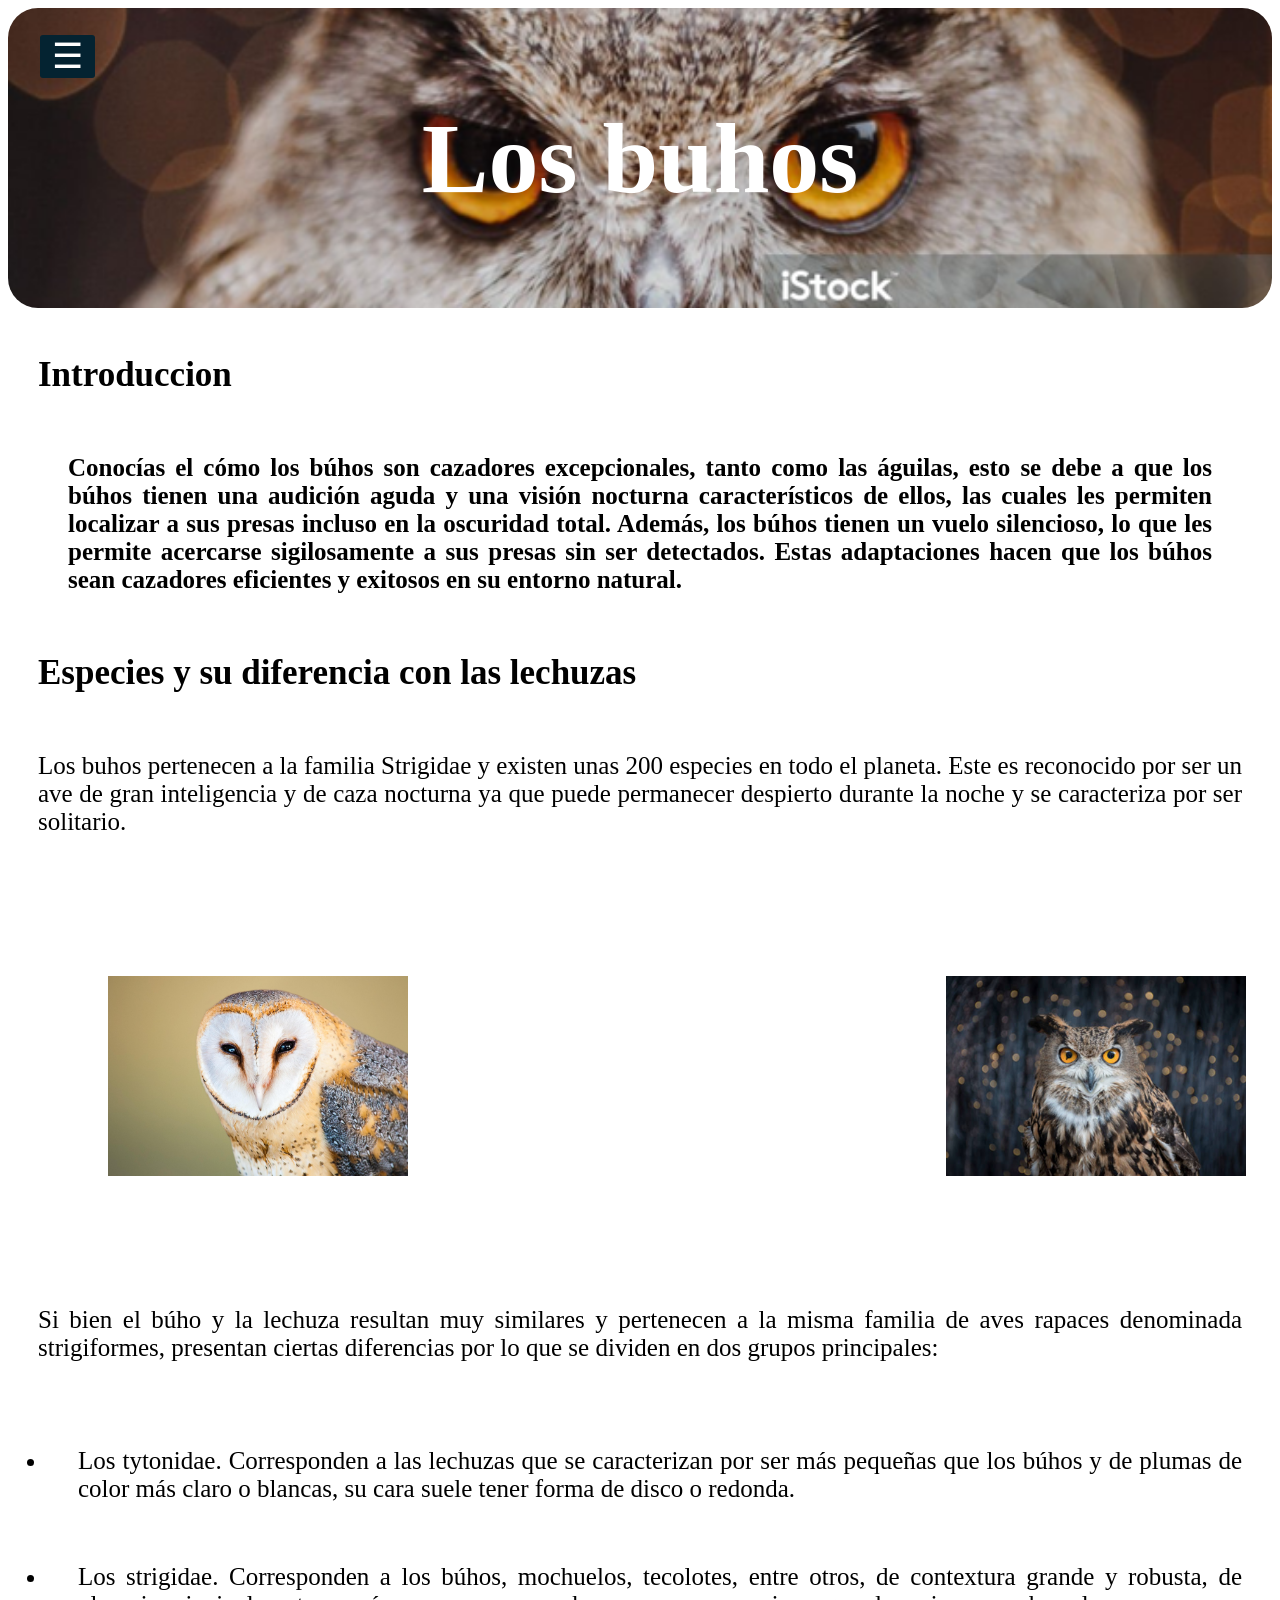
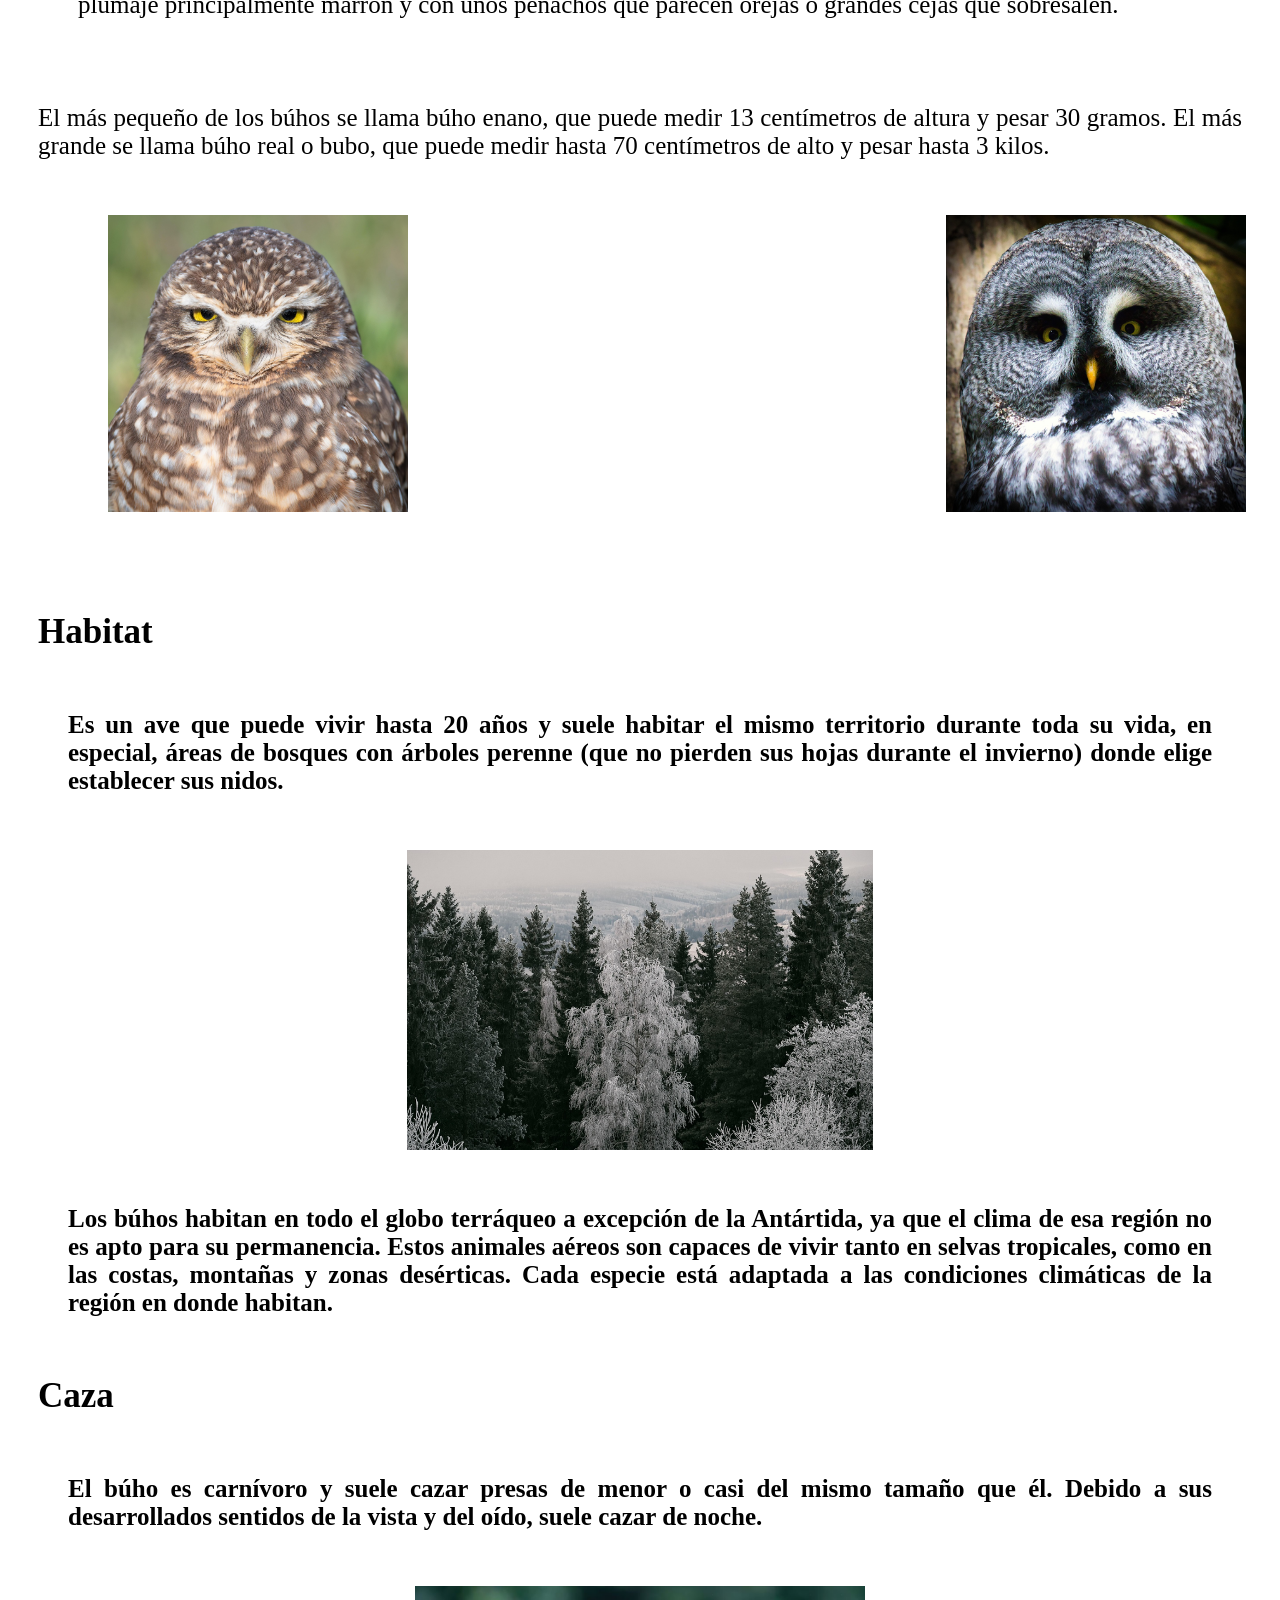
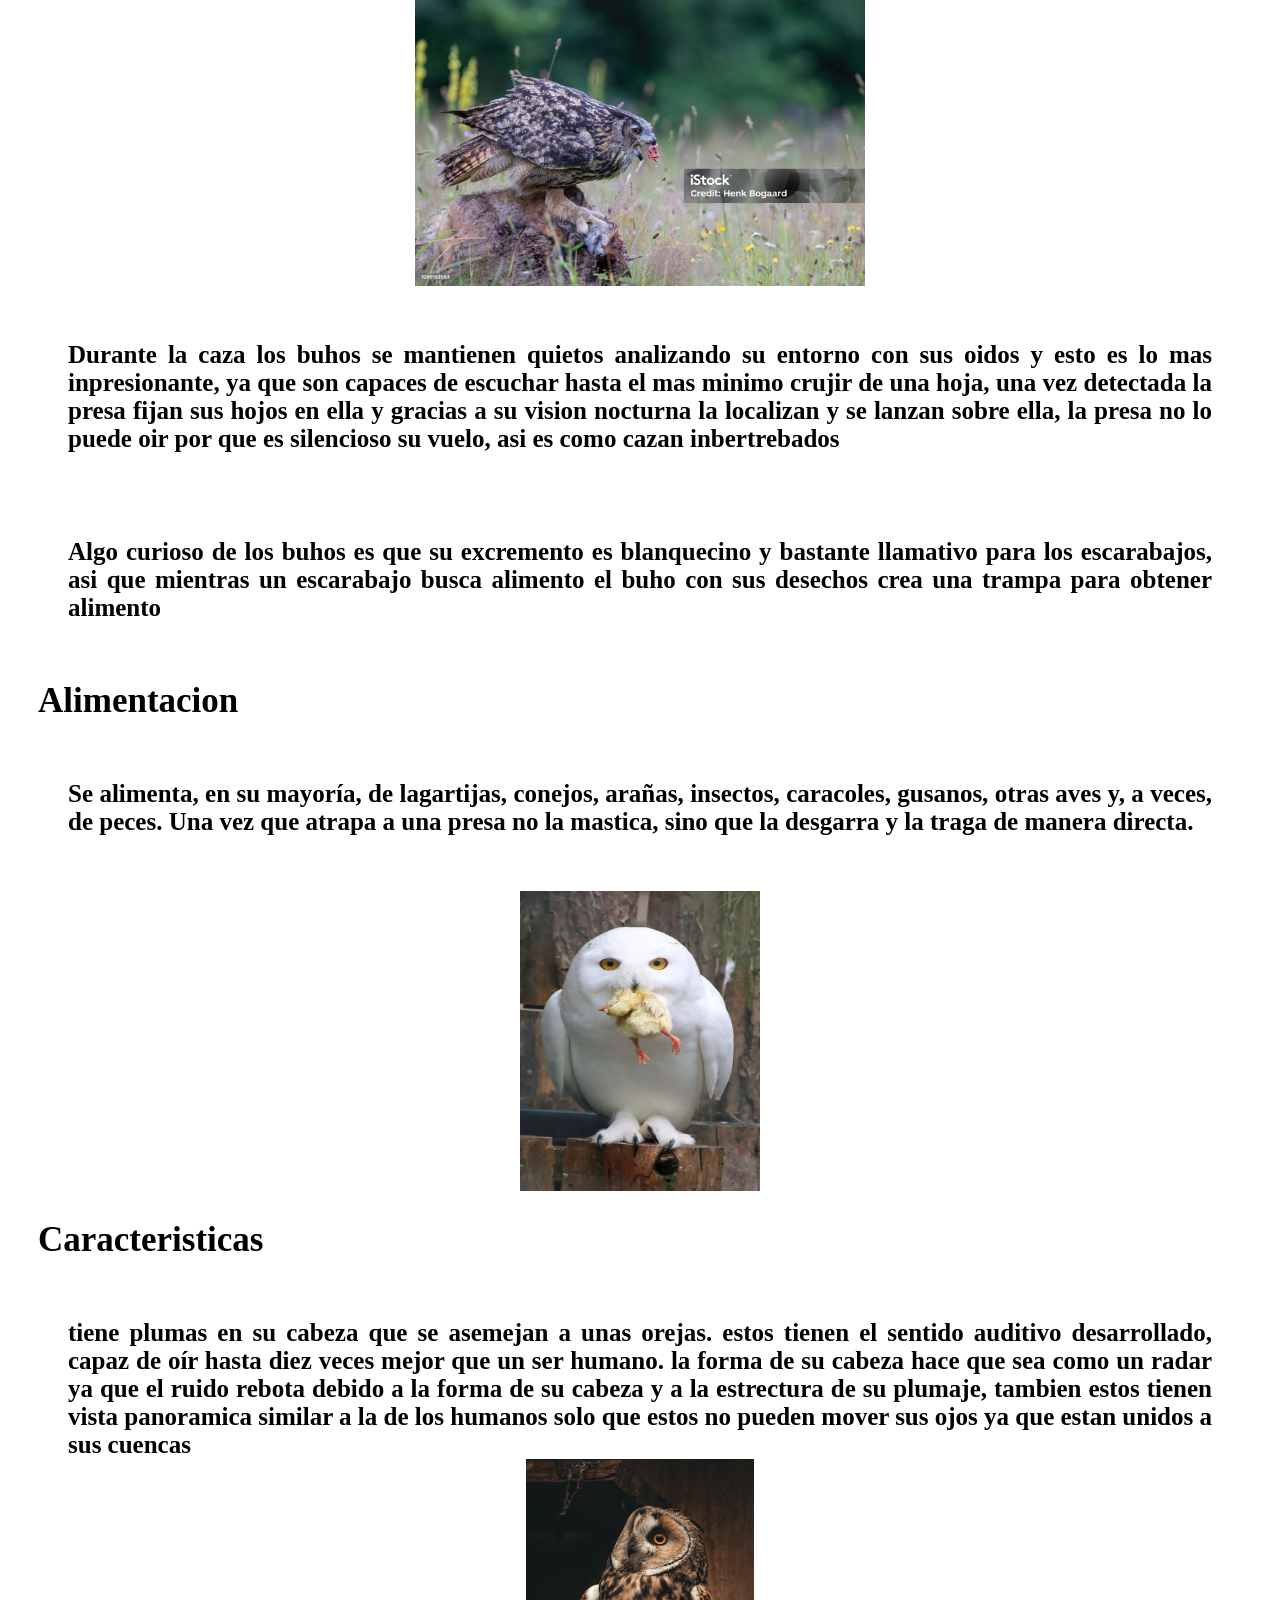
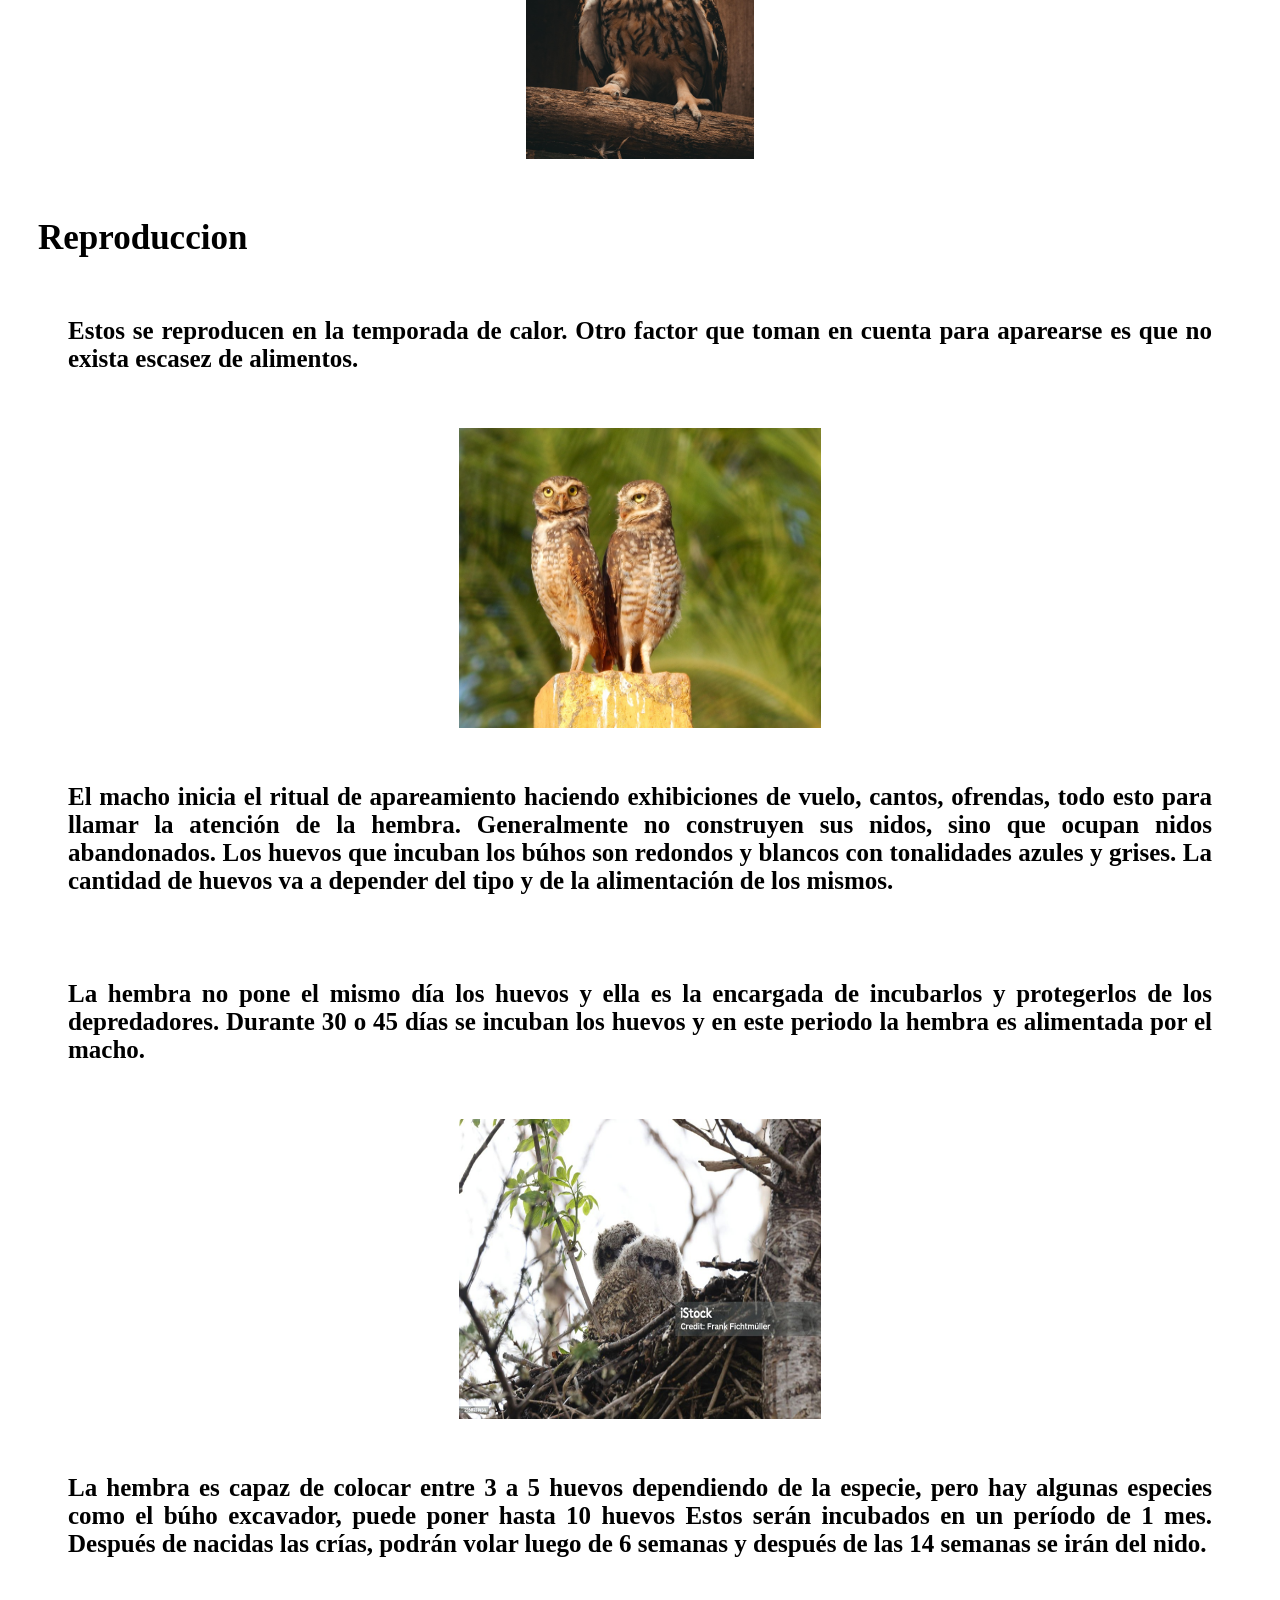
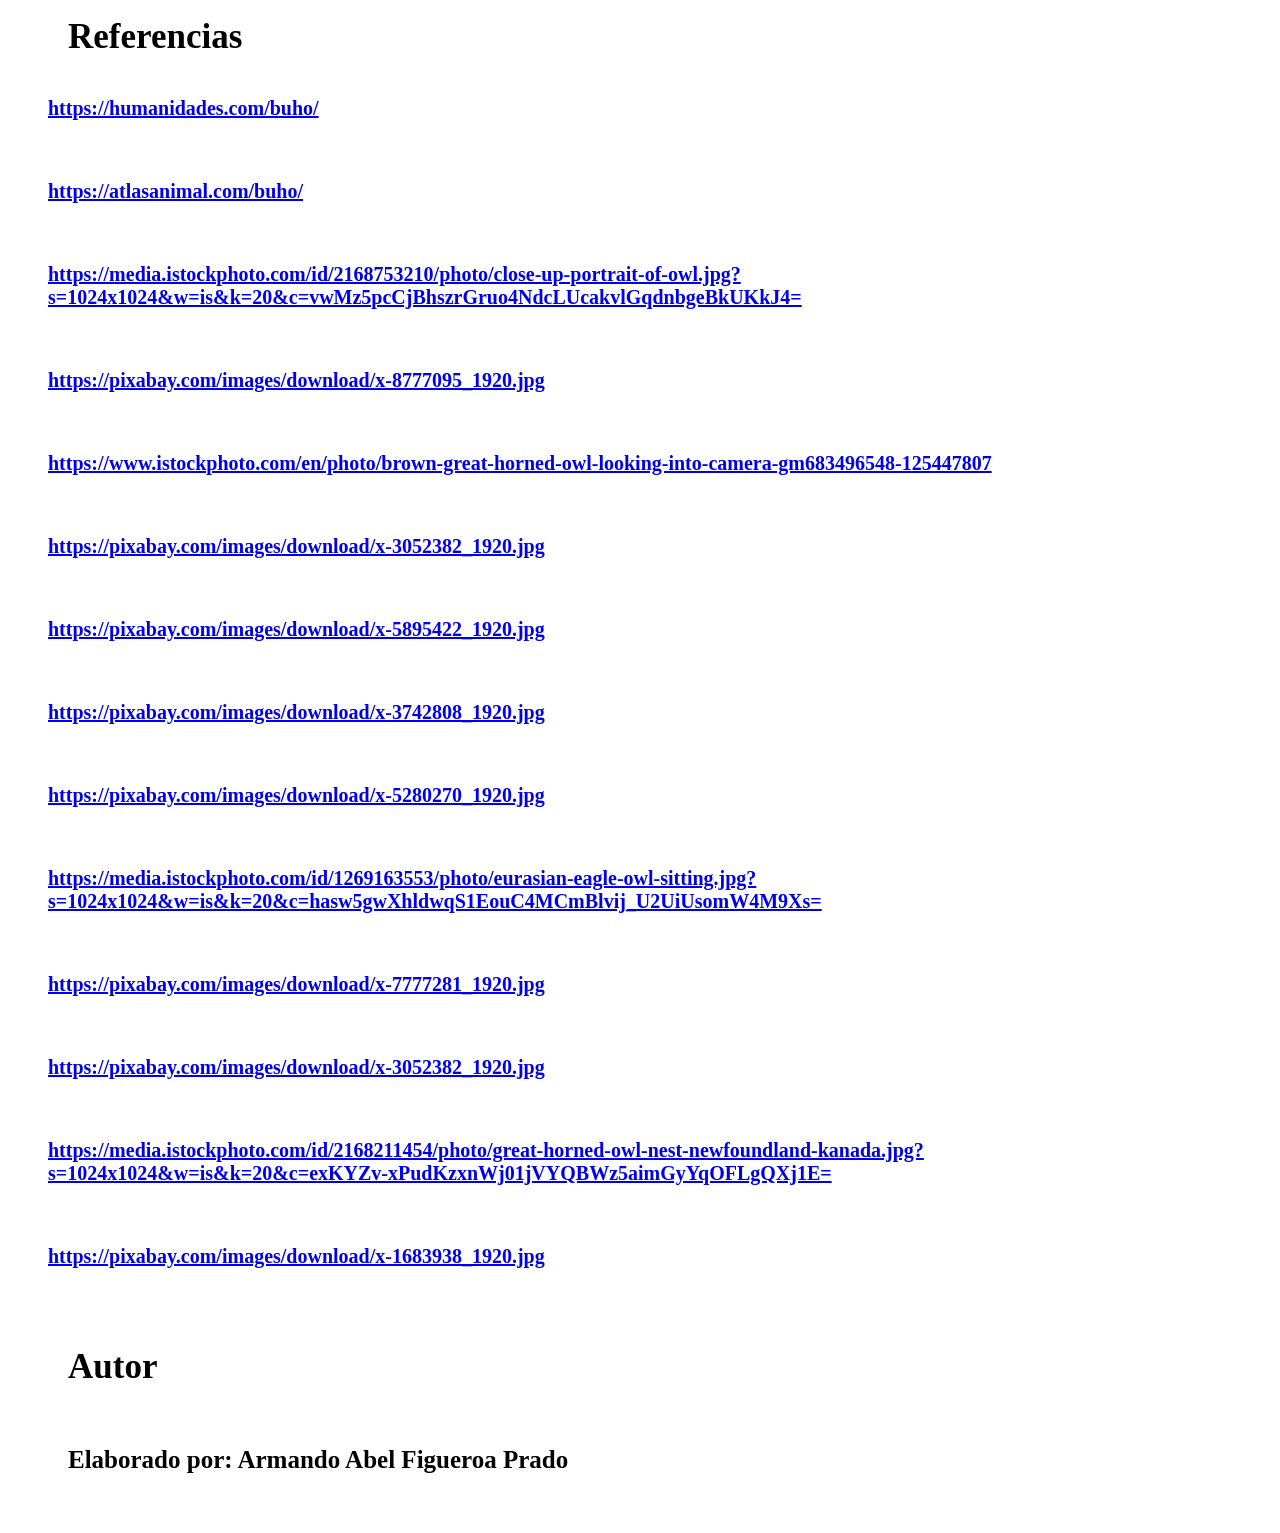
==== index.html @ 28d4cd4d "owls" ====
﻿<doctype html>
<html>
	<head lang="es"/>
		<meta charset="utf-8"/>
		<title>Buhos</title>
		<link rel="stylesheet" href="CSS/style.css" />
	</head>
	<header class="header">
		<h1 class="titulo">Los buhos</h1>
		<input type="checkbox" id="check">
    <label for="check" class="open">☰</label>
    <label for="check" class="close">×</label>
    <div class="sidebar">
        <header class="sidebar-header">Menu</header>
        <ul>
            <li><a href="Anatomia.html">Anatomia</a></li>
            <li><a href="listas.html">Especies</a></li>
        </ul>
	</div>
	</header >
	<body>
		
		<br>
		<h2>Introduccion<h2>
		<p>Conocías el cómo los búhos son cazadores excepcionales, tanto como las águilas, esto se debe a 
		que los búhos tienen una audición aguda y una visión nocturna característicos de ellos, las cuales
		les permiten localizar a sus presas incluso en la oscuridad total. Además, los búhos tienen un vuelo 
		silencioso, lo que les permite acercarse sigilosamente a sus presas sin ser detectados. Estas adaptaciones
		hacen que los búhos sean cazadores eficientes y exitosos en su entorno natural.</p>
		<h2>Especies y su diferencia con las lechuzas</h2>
		<p>Los buhos pertenecen a la familia Strigidae y existen unas 200 especies en todo el planeta.
		Este es reconocido por ser un ave de gran inteligencia y de caza nocturna ya que puede permanecer
		despierto durante la noche y se caracteriza por ser solitario.<p>
		<div class="contenedor-imagenes">
			<img src="Complementos/imagenes/lechuza.png" alt="Buho" width="30%" height="48%">
			<img src="Complementos/imagenes/buho2.png" alt="Buho" width="20%" height="48%">
		</div>
		<p>Si bien el búho y la lechuza resultan muy similares y pertenecen a la misma familia de aves rapaces denominada strigiformes, presentan ciertas diferencias por lo que se dividen en dos grupos principales:</p>
		<ul>
			<li>Los tytonidae. Corresponden a las lechuzas que se caracterizan por ser más pequeñas que los búhos y de plumas de color más claro o blancas, su cara suele tener forma de disco o redonda.</li>
			<li>Los strigidae. Corresponden a los búhos, mochuelos, tecolotes, entre otros, de contextura grande y robusta, de plumaje principalmente marrón y con unos penachos que parecen orejas o grandes cejas que sobresalen.</li>
		</ul>
		<p>El más pequeño de los búhos se llama búho enano, que puede medir 13 centímetros de altura y pesar 30 gramos.
		El más grande se llama búho real o bubo, que puede medir hasta 70 centímetros de alto y pesar hasta 3 kilos.</p>
		<div class="contenedor-imagenes-2">
		<img src="Complementos/imagenes/buho2.jpg" alt="Buho enano" width="20%" height="48%">
		<img src="Complementos/imagenes/buho3.png" alt="Buho real" width="20%" height="48%">
		</div>
		<h2>Habitat<h2>
		<p>Es un ave que puede vivir hasta 20 años y suele habitar el mismo territorio durante toda su vida, en especial,
		áreas de bosques con árboles perenne (que no pierden sus hojas durante el invierno) donde elige establecer sus nidos. </p>
		<img src="Complementos/imagenes/arbol.png" class="imagenes">
		<p>Los búhos habitan en todo el globo terráqueo a excepción de la Antártida, ya que el clima de esa región no es apto para su permanencia.
		Estos animales aéreos son capaces de vivir tanto en selvas tropicales, como en las costas, montañas y zonas desérticas. Cada especie está adaptada a las condiciones climáticas de la región en donde habitan.</p>
		<h2>Caza<h2>
		<p>El búho es carnívoro y suele cazar presas de menor o casi del mismo tamaño que él. Debido a sus desarrollados sentidos de la vista y del oído, suele cazar de noche.</p>
		<img src="Complementos/imagenes/buho.png" class="imagenes">
		<p>Durante la caza los buhos se mantienen quietos analizando su entorno con sus oidos y esto es lo 
		mas inpresionante, ya que son capaces de escuchar hasta el mas minimo crujir de una hoja, una vez
		detectada la presa fijan sus hojos en ella y gracias a su vision nocturna la localizan y se lanzan
		sobre ella, la presa no lo puede oir por que es silencioso su vuelo, asi es como cazan inbertrebados
		<p>Algo curioso de los buhos es que su excremento es blanquecino y bastante llamativo para los
		escarabajos, asi que mientras un escarabajo busca alimento el buho con sus desechos crea una trampa
		para obtener alimento</p>
		<h2>Alimentacion<h2>
		<p>Se alimenta, en su mayoría, de lagartijas, conejos, arañas, insectos, caracoles, gusanos, otras aves y, a veces, de peces. Una vez que atrapa a una presa no la mastica, sino que la desgarra y la traga de manera directa.</p>
		<img src="Complementos/imagenes/buho4.png" class="imagenes" width="20%" height="48%">
		<h2>Caracteristicas<h2>
		<p>tiene plumas en su cabeza que se asemejan a unas orejas. estos tienen el sentido auditivo desarrollado, capaz de oír hasta diez veces mejor que un ser humano.
		la forma de su cabeza hace que sea como un radar ya que el ruido rebota debido a la forma de su cabeza y a la estrectura de su plumaje, tambien estos tienen vista panoramica 
		similar a la de los humanos solo que estos no pueden mover sus ojos ya que estan unidos a sus cuencas
		<img src="Complementos/imagenes/buho5.png" class="imagenes" width="20%" height="48%">
		</p>
		<h2>Reproduccion<h2>
		<p>Estos se reproducen en la temporada de calor. Otro factor que toman en cuenta para aparearse es que no exista escasez de alimentos.</p>
		<img src="Complementos/imagenes/buho6.png" class="imagenes" width="30%" height="48%">
		<p>El macho inicia el ritual de apareamiento haciendo exhibiciones de vuelo, cantos, ofrendas, todo esto para llamar la atención de la hembra. Generalmente no construyen sus nidos, sino que ocupan nidos abandonados. 
		Los huevos que incuban los búhos son redondos y blancos con tonalidades azules y grises. La cantidad de huevos va a depender del tipo y de la alimentación de los mismos.</p>
		<p>La hembra no pone el mismo día los huevos y ella es la encargada de incubarlos y protegerlos de los depredadores. Durante 30 o 45 días se incuban los huevos y en este periodo la hembra es alimentada por el macho.</p>
		<img src="Complementos/imagenes/buho7.png" class="imagenes" width="30%" height="48%">
		<p>La hembra es capaz de colocar entre 3 a 5 huevos dependiendo de la especie, pero hay algunas especies como el búho excavador, puede poner hasta 10 huevos
		Estos serán incubados en un período de 1 mes. Después de nacidas las crías, podrán volar luego de 6 semanas y después de las 14 semanas se irán del nido.</p>
		<footer>
			<h2>Referencias</h2>
				<a href="https://humanidades.com/buho/" class="referencias" target="_blank">https://humanidades.com/buho/</a>
				<br>
				<a href="https://atlasanimal.com/buho/" class="referencias" target="_blank">https://atlasanimal.com/buho/</a>
				<br>
				<a href="https://media.istockphoto.com/id/2168753210/photo/close-up-portrait-of-owl.jpg?s=1024x1024&w=is&k=20&c=vwMz5pcCjBhszrGruo4NdcLUcakvlGqdnbgeBkUKkJ4=" class="referencias" target="_blank">https://media.istockphoto.com/id/2168753210/photo/close-up-portrait-of-owl.jpg?s=1024x1024&w=is&k=20&c=vwMz5pcCjBhszrGruo4NdcLUcakvlGqdnbgeBkUKkJ4=</a>
				<br>
				<a href="https://pixabay.com/images/download/x-8777095_1920.jpg" class="referencias" target="_blank">https://pixabay.com/images/download/x-8777095_1920.jpg</a>
				<br>
				<a href="https://www.istockphoto.com/en/photo/brown-great-horned-owl-looking-into-camera-gm683496548-125447807" class="referencias" target="_blank">https://www.istockphoto.com/en/photo/brown-great-horned-owl-looking-into-camera-gm683496548-125447807</a>
				<br>
				<a href="https://pixabay.com/images/download/x-3052382_1920.jpg" class="referencias" target="_blank">https://pixabay.com/images/download/x-3052382_1920.jpg</a>
				<br>
				<a href="https://pixabay.com/images/download/x-5895422_1920.jpg" class="referencias" target="_blank">https://pixabay.com/images/download/x-5895422_1920.jpg</a>
				<br>
				<a href="https://pixabay.com/images/download/x-3742808_1920.jpg" class="referencias" target="_blank">https://pixabay.com/images/download/x-3742808_1920.jpg</a>
				<br>
				<a href="https://pixabay.com/images/download/x-5280270_1920.jpg" class="referencias" target="_blank">https://pixabay.com/images/download/x-5280270_1920.jpg</a>
				<br>
				<a href="https://media.istockphoto.com/id/1269163553/photo/eurasian-eagle-owl-sitting.jpg?s=1024x1024&w=is&k=20&c=hasw5gwXhldwqS1EouC4MCmBlvij_U2UiUsomW4M9Xs=" class="referencias" target="_blank">https://media.istockphoto.com/id/1269163553/photo/eurasian-eagle-owl-sitting.jpg?s=1024x1024&w=is&k=20&c=hasw5gwXhldwqS1EouC4MCmBlvij_U2UiUsomW4M9Xs=</a>
				<br>
				<a href="https://pixabay.com/images/download/x-7777281_1920.jpg" class="referencias" target="_blank">https://pixabay.com/images/download/x-7777281_1920.jpg</a>
				<br>
				<a href="https://pixabay.com/images/download/x-3052382_1920.jpg" class="referencias" target="_blank">https://pixabay.com/images/download/x-3052382_1920.jpg</a>
				<br>
				<a href="https://media.istockphoto.com/id/2168211454/photo/great-horned-owl-nest-newfoundland-kanada.jpg?s=1024x1024&w=is&k=20&c=exKYZv-xPudKzxnWj01jVYQBWz5aimGyYqOFLgQXj1E=" class="referencias" target="_blank">https://media.istockphoto.com/id/2168211454/photo/great-horned-owl-nest-newfoundland-kanada.jpg?s=1024x1024&w=is&k=20&c=exKYZv-xPudKzxnWj01jVYQBWz5aimGyYqOFLgQXj1E=</a>
				<br>
				<a href="https://pixabay.com/images/download/x-1683938_1920.jpg" class="referencias" target="_blank">https://pixabay.com/images/download/x-1683938_1920.jpg</a>
				<br>
    <h2 >Autor</h2>
    <p>Elaborado por: Armando Abel Figueroa Prado</p>
			</footer>
	</body>
</html>
---- CSS/style.css ----
﻿
.sidebar{
    position:fixed;
    left:-250px;
    width: 250px;
    height:100% ;
    background: #042331;
    transition: all .5s ease;
    height: 270px;
}
.sidebar-header{
    font-size: 22px;
    color:white;
    text-align:center;
    line-height: 70px;
    background: #063146;
    user-select: none;
}
.sidebar ul a{
    display:block;
    height: 10px;
    width:100px;
    line-height:65px;
    font-size: 20px;
    color:white;
    padding-left: 40px;
    box-sizing: border-box;
    border-top: 1px solid rgba(255,255,255,.1);
    border-bottom: 1px solid black;
    transition: .4;
    background-color:#042331;
}
ul li:hover a{
    padding-left: 50px;
    margin-right: 16px;
}
#check{
    display:none;
}
label.open, label.close{
    position:absolute;
    cursor:pointer;
    background: #042331;
    border-radius: 3px;

}
label.open{
    left: 40px;
    top: 35px;
    font-size: 35px;
    color: white;
    padding: 1px 12px;
    transition: all .5s;

}
label.close{
    z-index:1111;
    left: -195px;
    top: 41px;
    font-size: 30px; 
    color:#0a5275;
    padding: 4px 9px;
    transition: all .5s;
}
#check:checked ~ .sidebar{
    left:0;
}
#check:checked ~ label.open{
    left:250px;
    opacity:0px;
    pointer-events: none;
}
#check:checked ~ label.close{
    left: 195px;
}
.header{
text-align:center ;
background-image: url(../Complementos/imagenes/buho1.png);
height: 200px;
background-position: center ;
background-size:cover ;
display:flex;
justify-content:center ;
align-items:center ;
border-radius: 30px;
height: 300px;
}
li{font-size:25;
text-align:justify;
padding:30px;
font-family: 'Times New Roman';
}
.titulo{font-size:100px;
text-align:center ;
color:white;
}
p{font-size:25;
text-align:justify;
padding:30px;
font-family: 'Times New Roman';
}
h2{font-size:35;
padding:0px 30px
}
li{font-size:25;
text-align:justify;
padding:30px;
font-family: 'Times New Roman';
}
.imagenes{
    margin:auto;
    display: block;
    place-items:center;
    height: 300px;
}
.buho{
    margin:auto;
    display: 40px;
    padding: auto;
}
.contenedor-imagenes{
    display: flex;
    justify-content: space-between;
    gap: 100px;
    width: 90%;
    margin: 100px;
    margin-top: 10px;
}
.contenedor-imagenes img{
    width: 300px;
    height: auto;
}
.contenedor-imagenes-2{
    display: flex;
    justify-content: space-between;
    gap: 100px;
    width: 90%;
    margin: 100px;
    margin-top: 10px;
}
.contenedor-imagenes-2 img{
    width: 300px;
    height: auto;
}
.referencias{
    display: flex;
    flex-direction: column;
    gap: 10px;
    padding: 10px;
    font-size: 20px;
}
.header-anatomia{
text-align:center ;
background-image: url(../Complementos/imagenes/buho9.png);
height: 200px;
background-position: center ;
background-size:cover ;
display:flex;
justify-content:center ;
align-items:center ;
border-radius: 30px;
height: 300px;
}
.titulo-anatomia{font-size:90px;
text-align:center ;
color:white;
}
.video{
    display: flex;
    align-items: center;
    justify-content: center;
}
.referencias-anatomia{
    display: flex;
    flex-direction: column;
    gap: 10px;
    padding: 10px;
    font-size: 20px;
}
.table{
    border-collapse: collapse;
    width: 100%;
    margin-top: 20px;
    padding: 1px;
    border: 1px solid black;
}
.header-listas{
text-align:center ;
background-image: url(../Complementos/imagenes/buho12.png);
height: 300px;
background-position: center ;
background-size:cover ;
display:flex;
justify-content:center ;
align-items:center ;
border-radius: 30px;
height: 300px;
}
.titulo-listas{font-size:70px;
text-align:center ;
color:white;
}
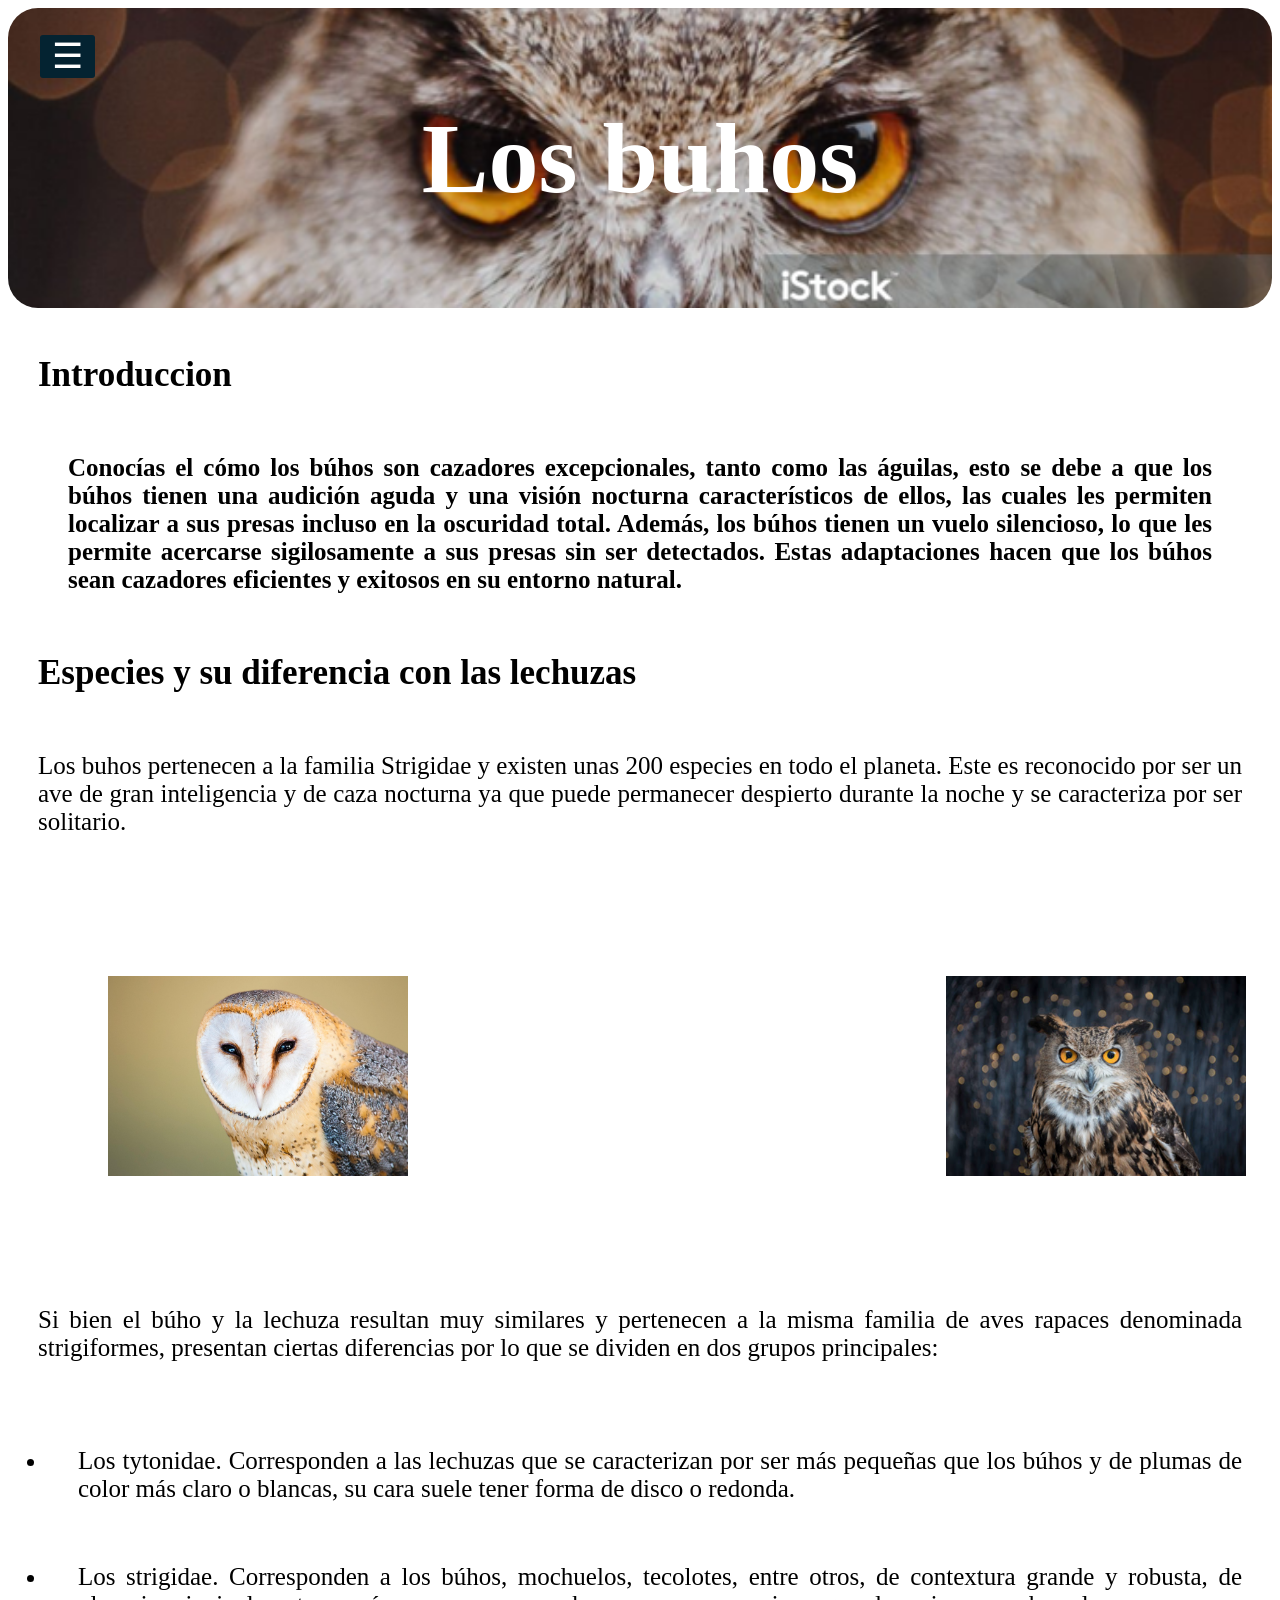
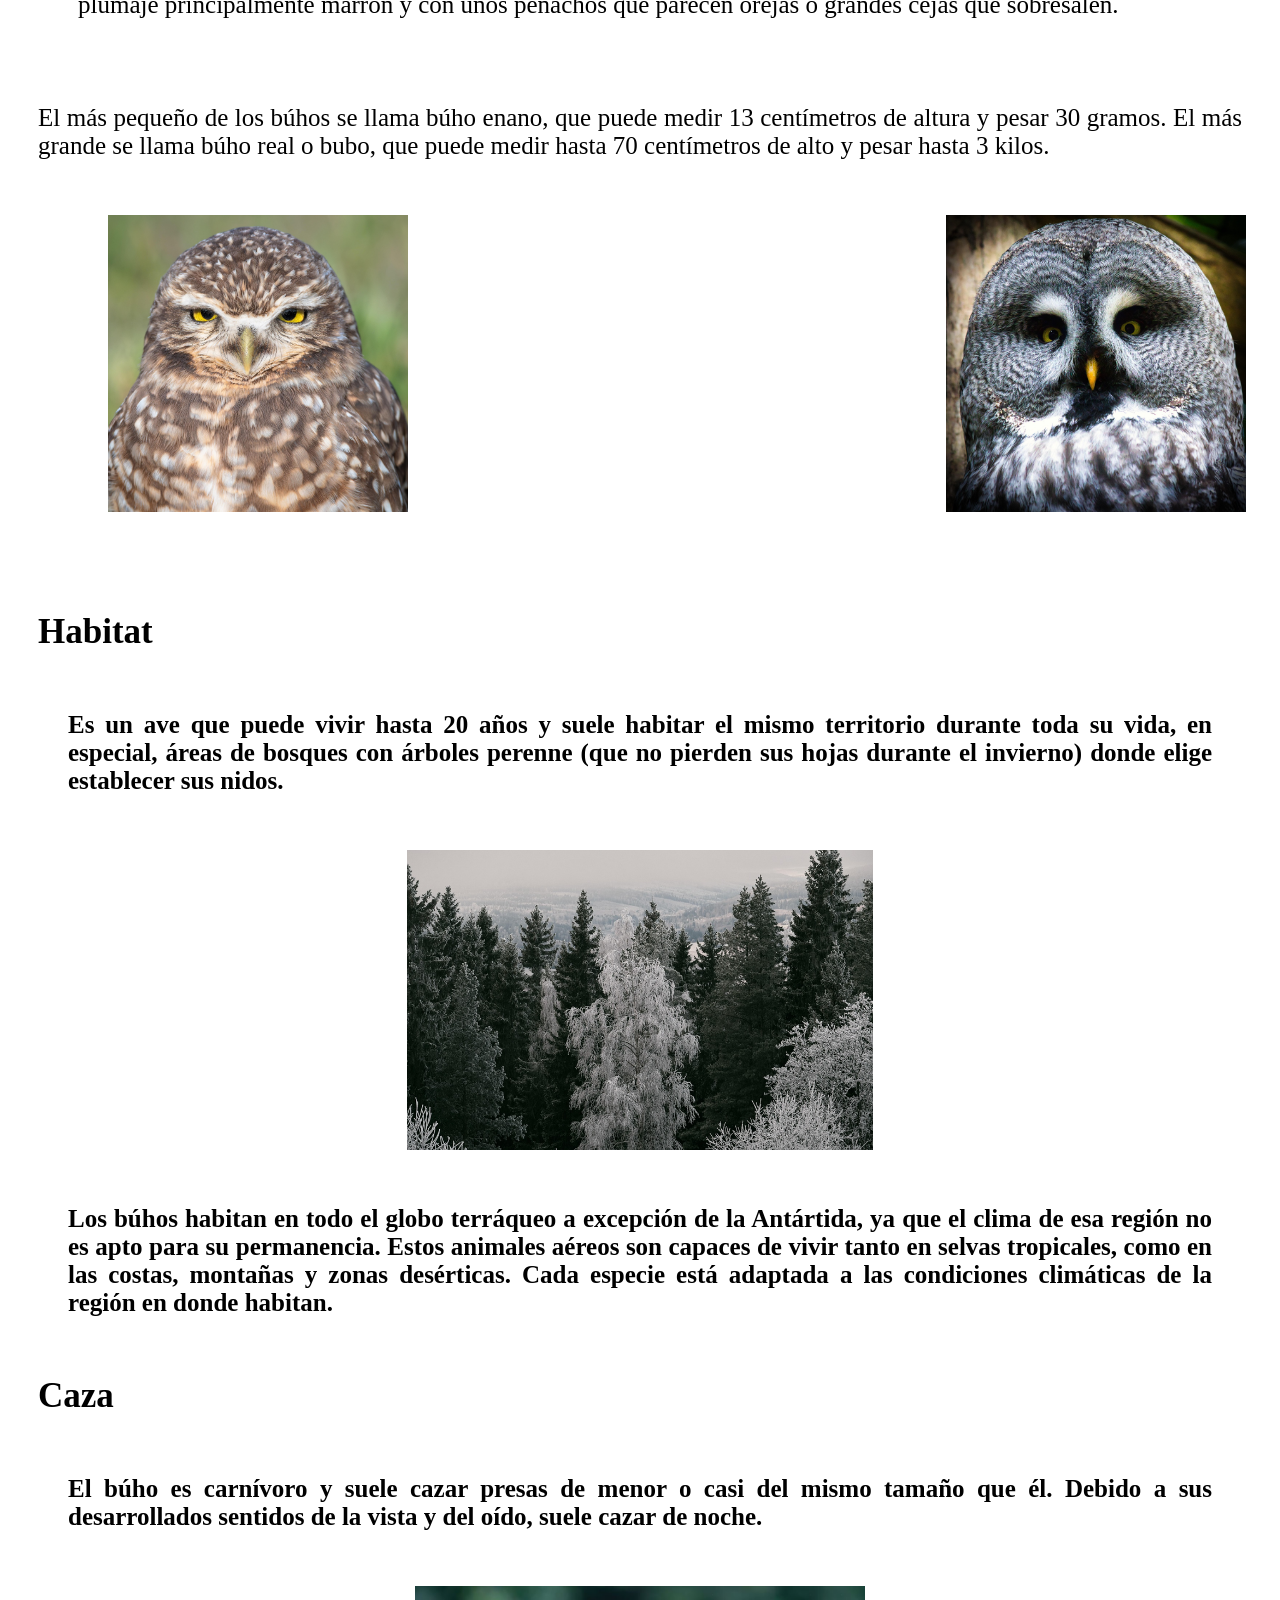
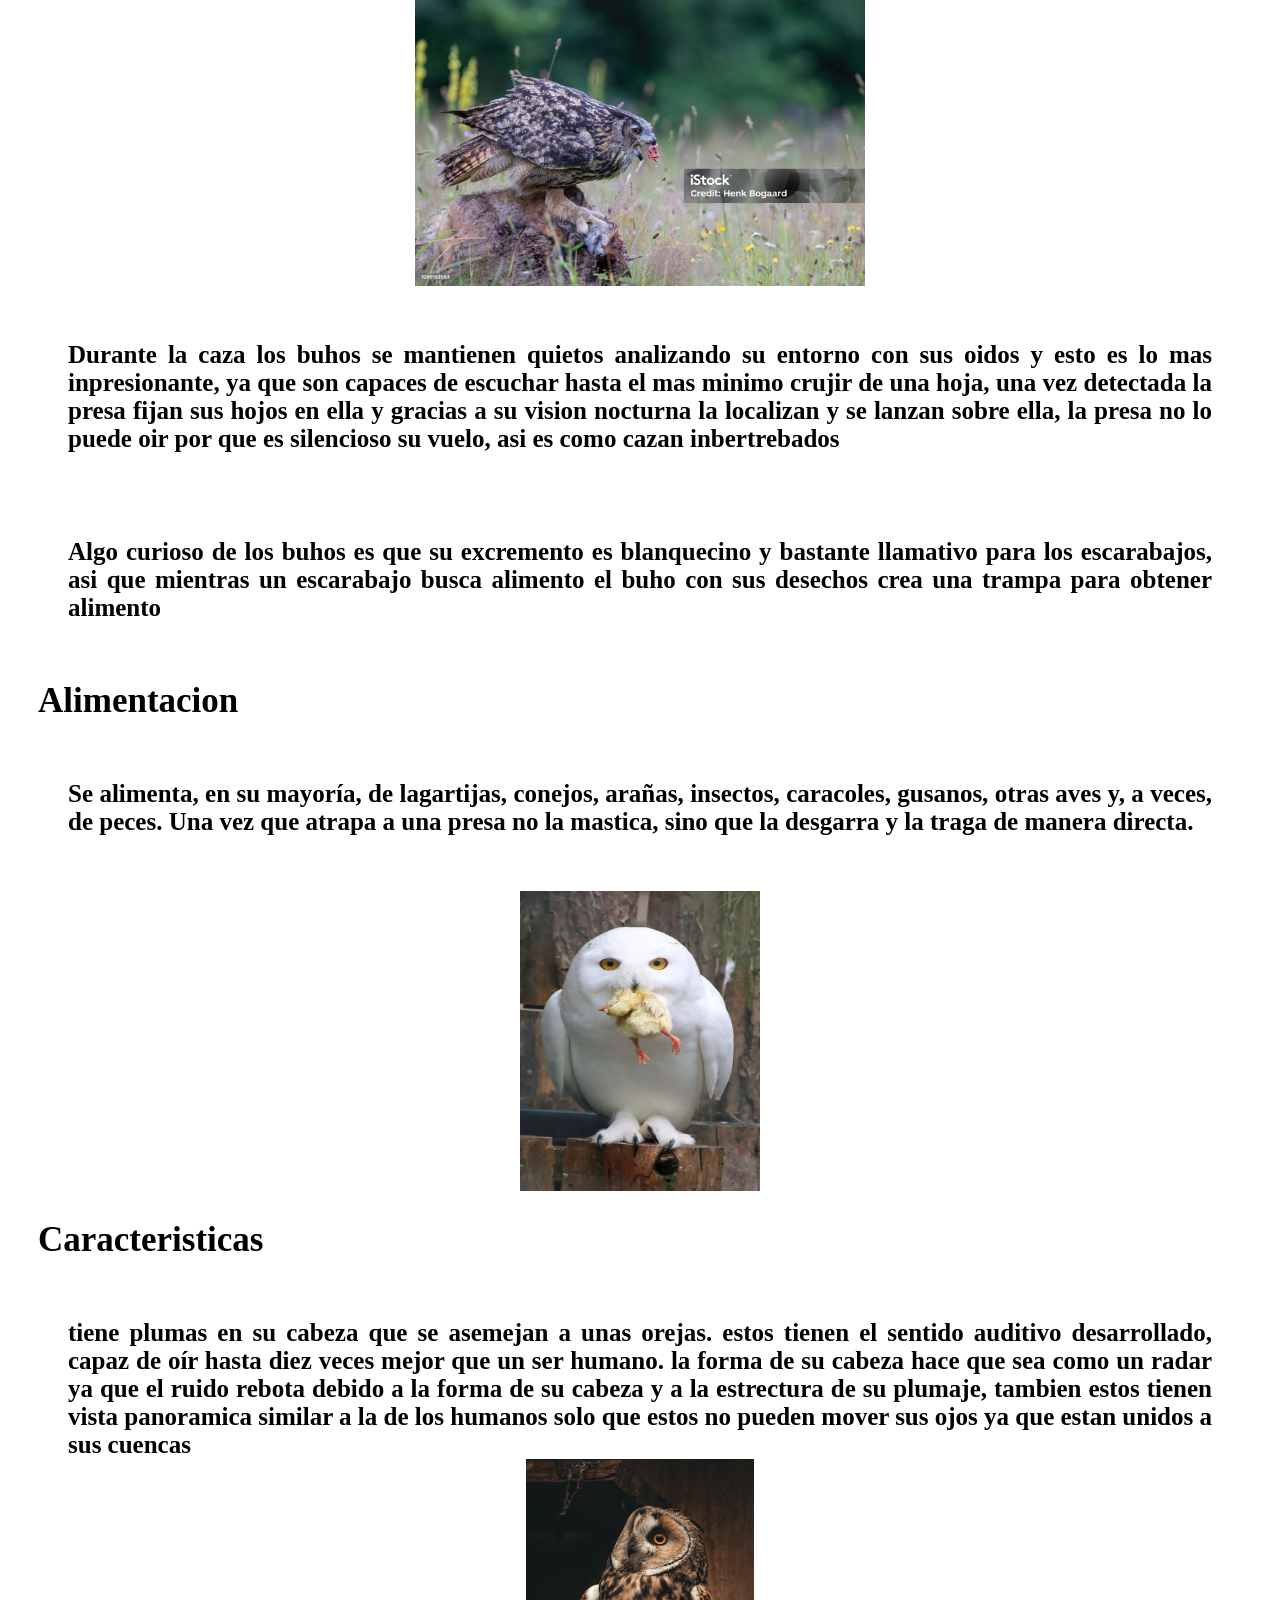
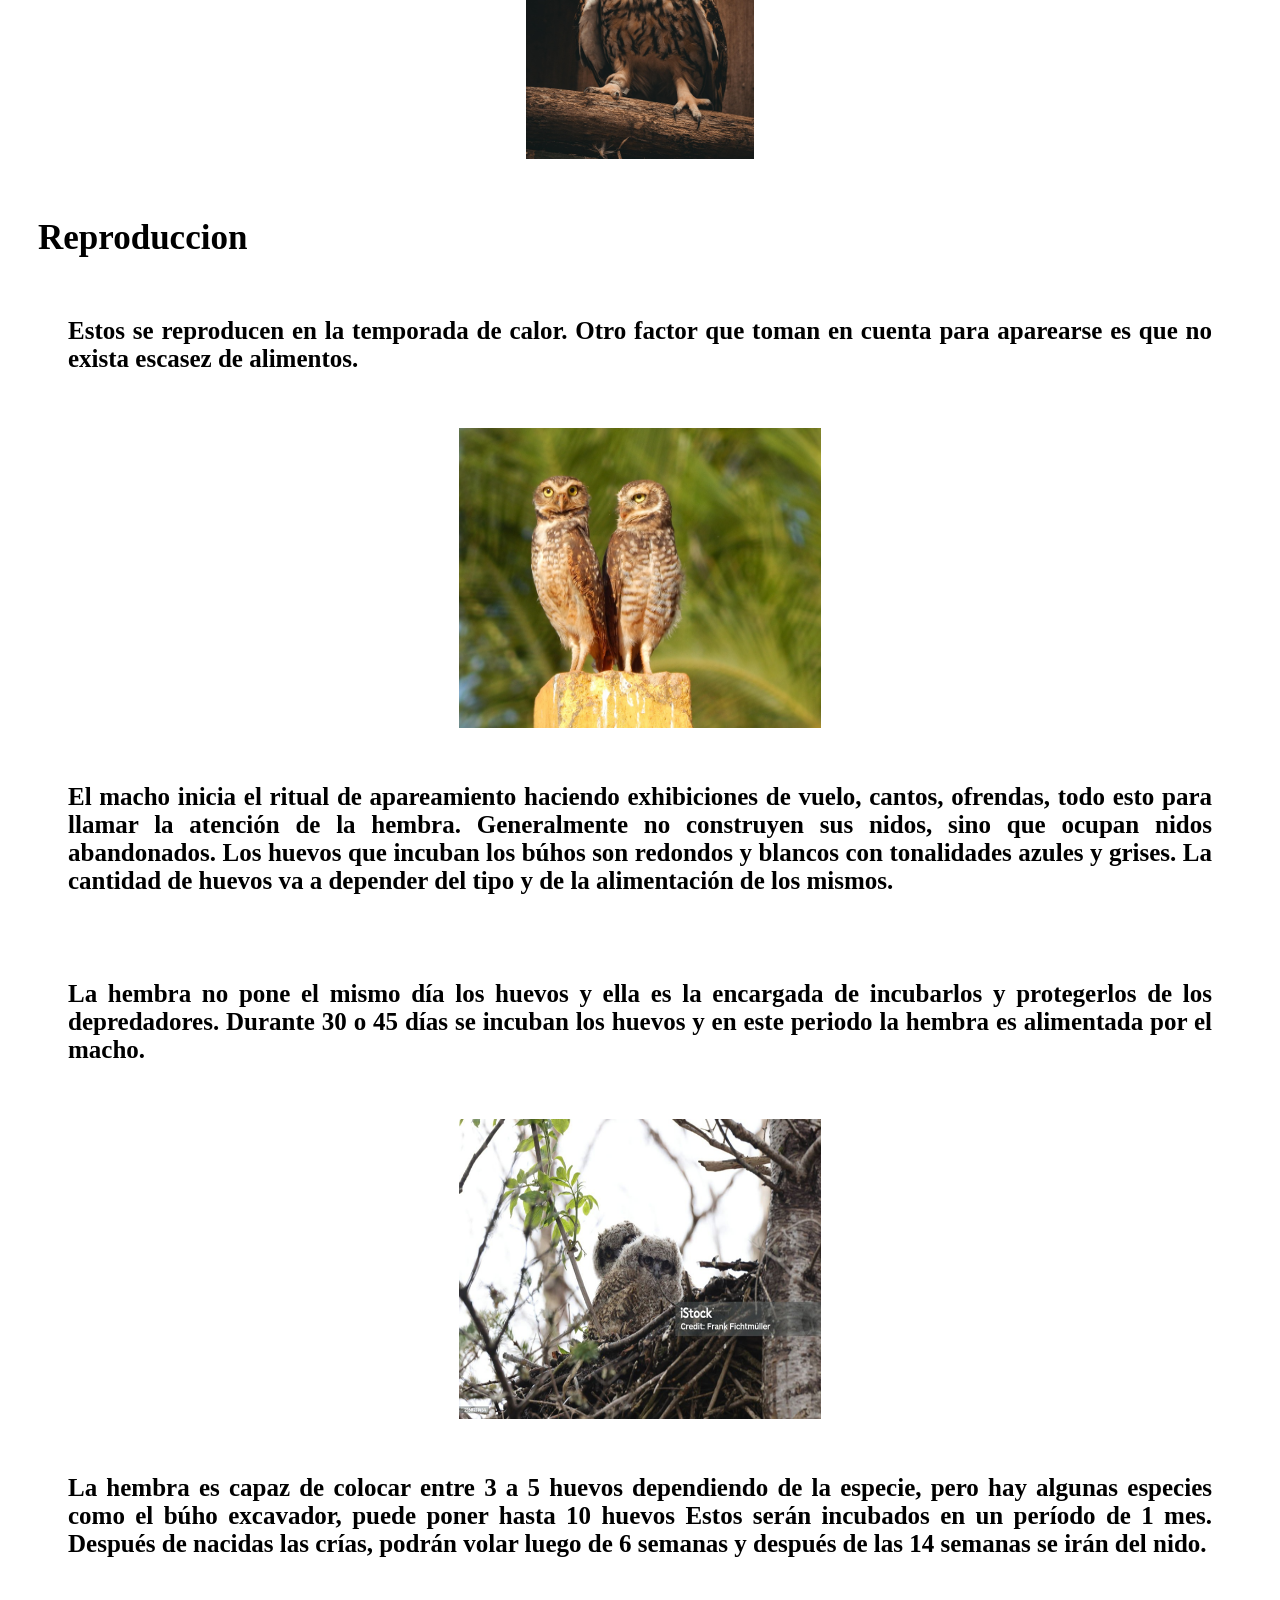
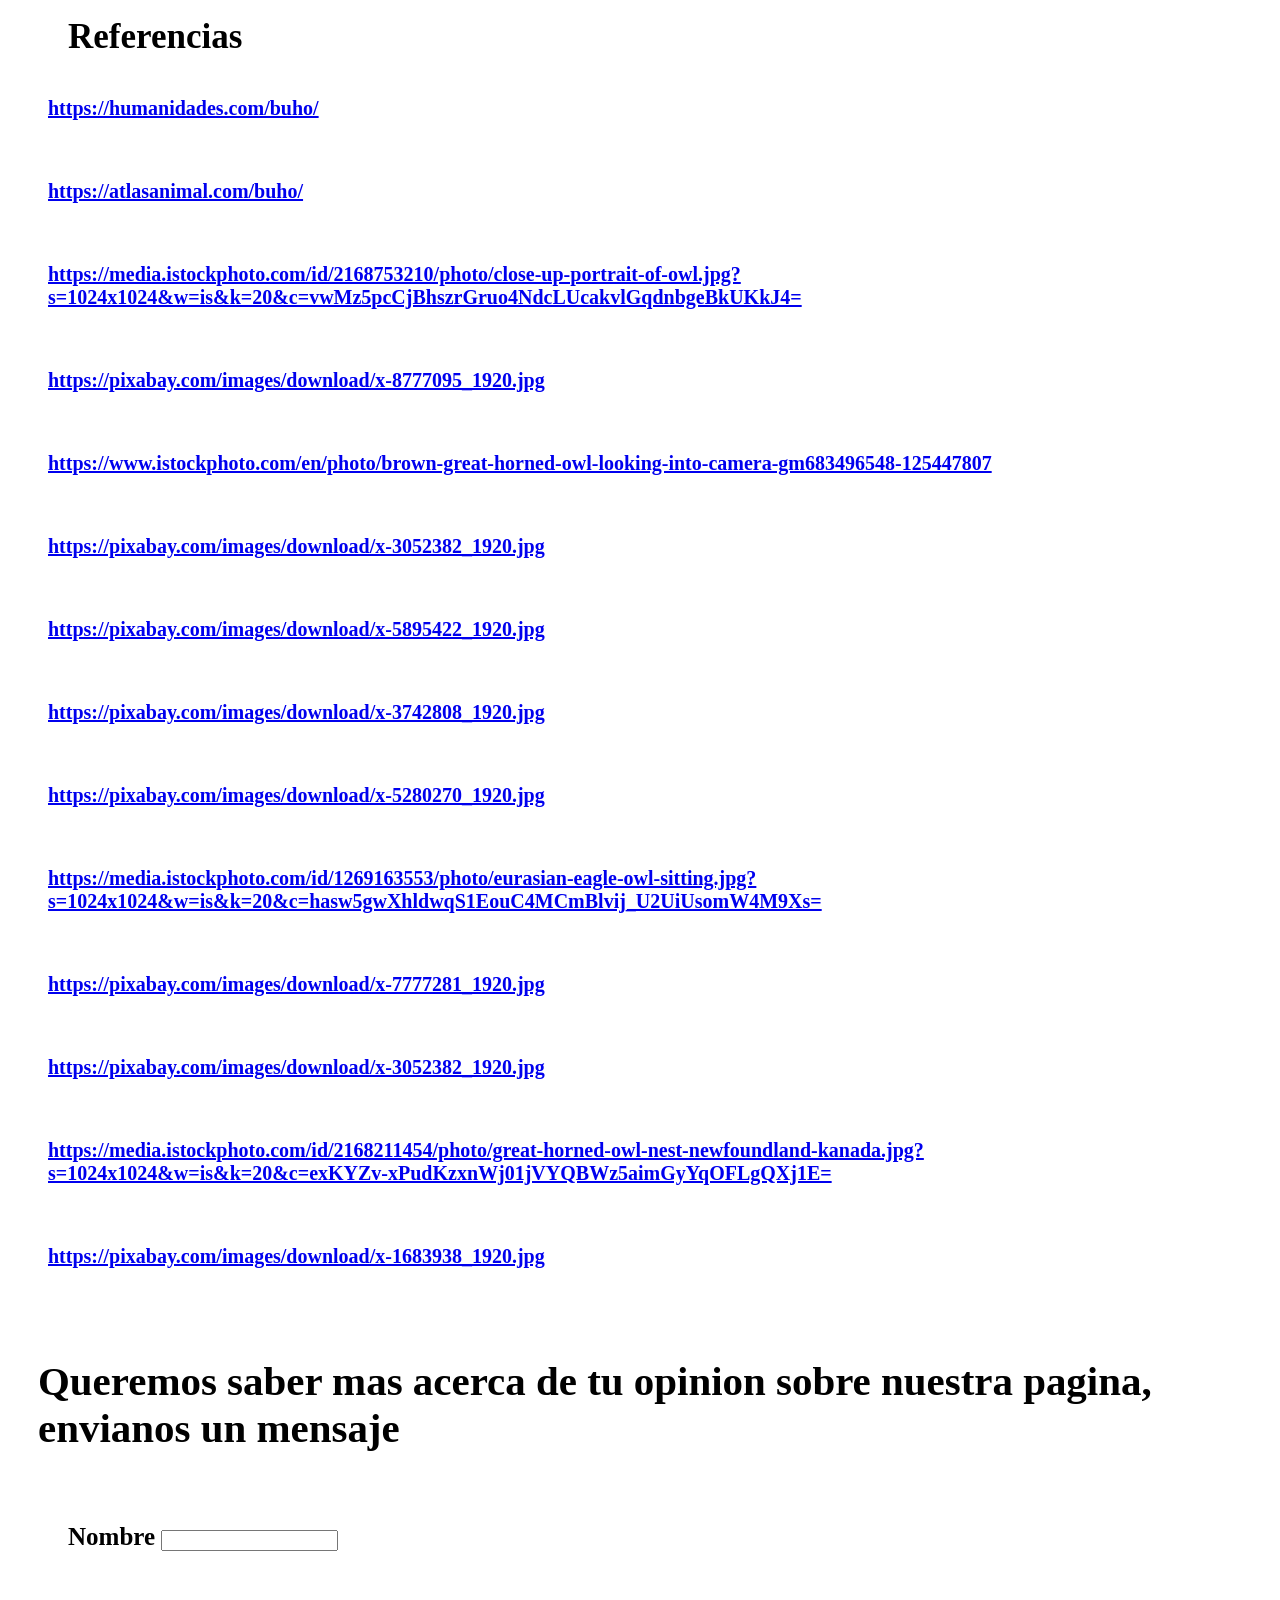
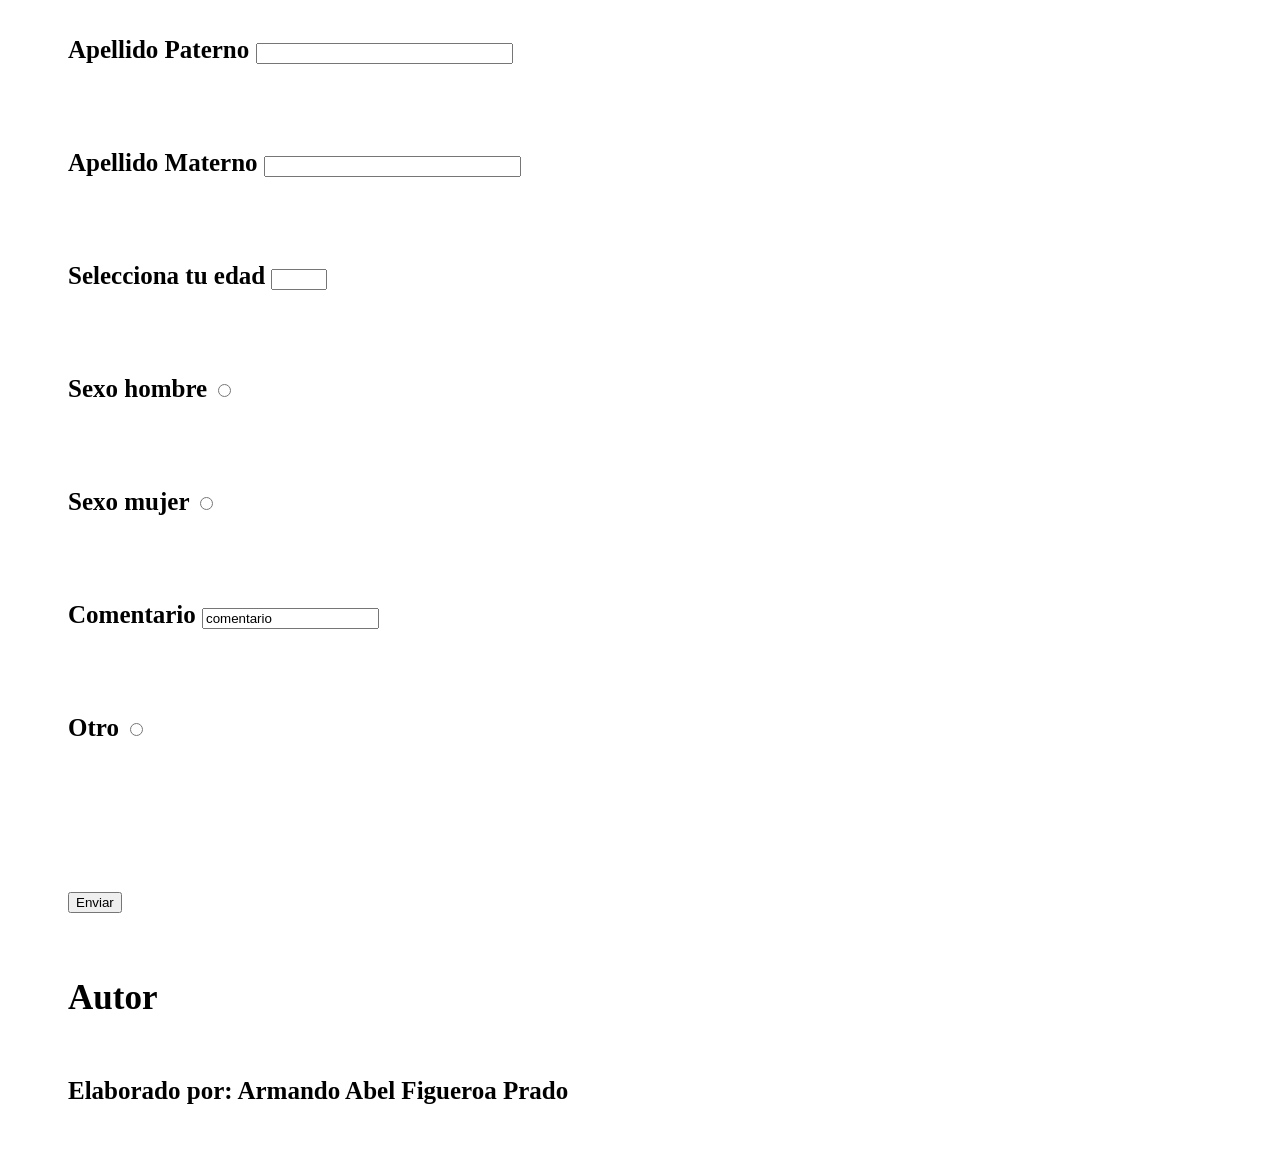
==== commit c443ed93: "owls_v1" ====
--- a/index.html
+++ b/index.html
@@ -110,8 +110,29 @@
 				<br>
 				<a href="https://pixabay.com/images/download/x-1683938_1920.jpg" class="referencias" target="_blank">https://pixabay.com/images/download/x-1683938_1920.jpg</a>
 				<br>
+				<h3>Queremos saber mas acerca de tu opinion sobre nuestra pagina, envianos un mensaje</h3>
+					 <form action="#" method="post">
+        <p>Nombre <input type="text" name="Usuario"></p>
+        <p>Apellido Paterno <input type="text" name="apellido_paterno" size="30" maxlength="30"></p>
+        <p>Apellido Materno <input type="text" name="apellido_materno" size="30" maxlength="30"></p>
+        <p>Selecciona tu edad <input type="number" name="edad" min="15" max="100"></p>
+            <datalist id="edades">
+                <option value="14">
+                <option value="15">
+                <option value="16">
+                <option value="18">
+                <option value="19">
+                <option value="20">
+            </datalist>
+        <p>Sexo hombre <input type="radio" name="sexo" value="hombre"></p>
+        <p>Sexo mujer <input type="radio" name="sexo" value="mujer"></p>
+		<p>Comentario <input type="text" name="datos" value="comentario"></p>
+        <p>Otro <input type="radio" name="sexo" value="otro"></p>
+        <br>
+        <p><input type="submit" value="Enviar"></p>
+    </form>
     <h2 >Autor</h2>
     <p>Elaborado por: Armando Abel Figueroa Prado</p>
 			</footer>
 	</body>
-</html>+</html>
